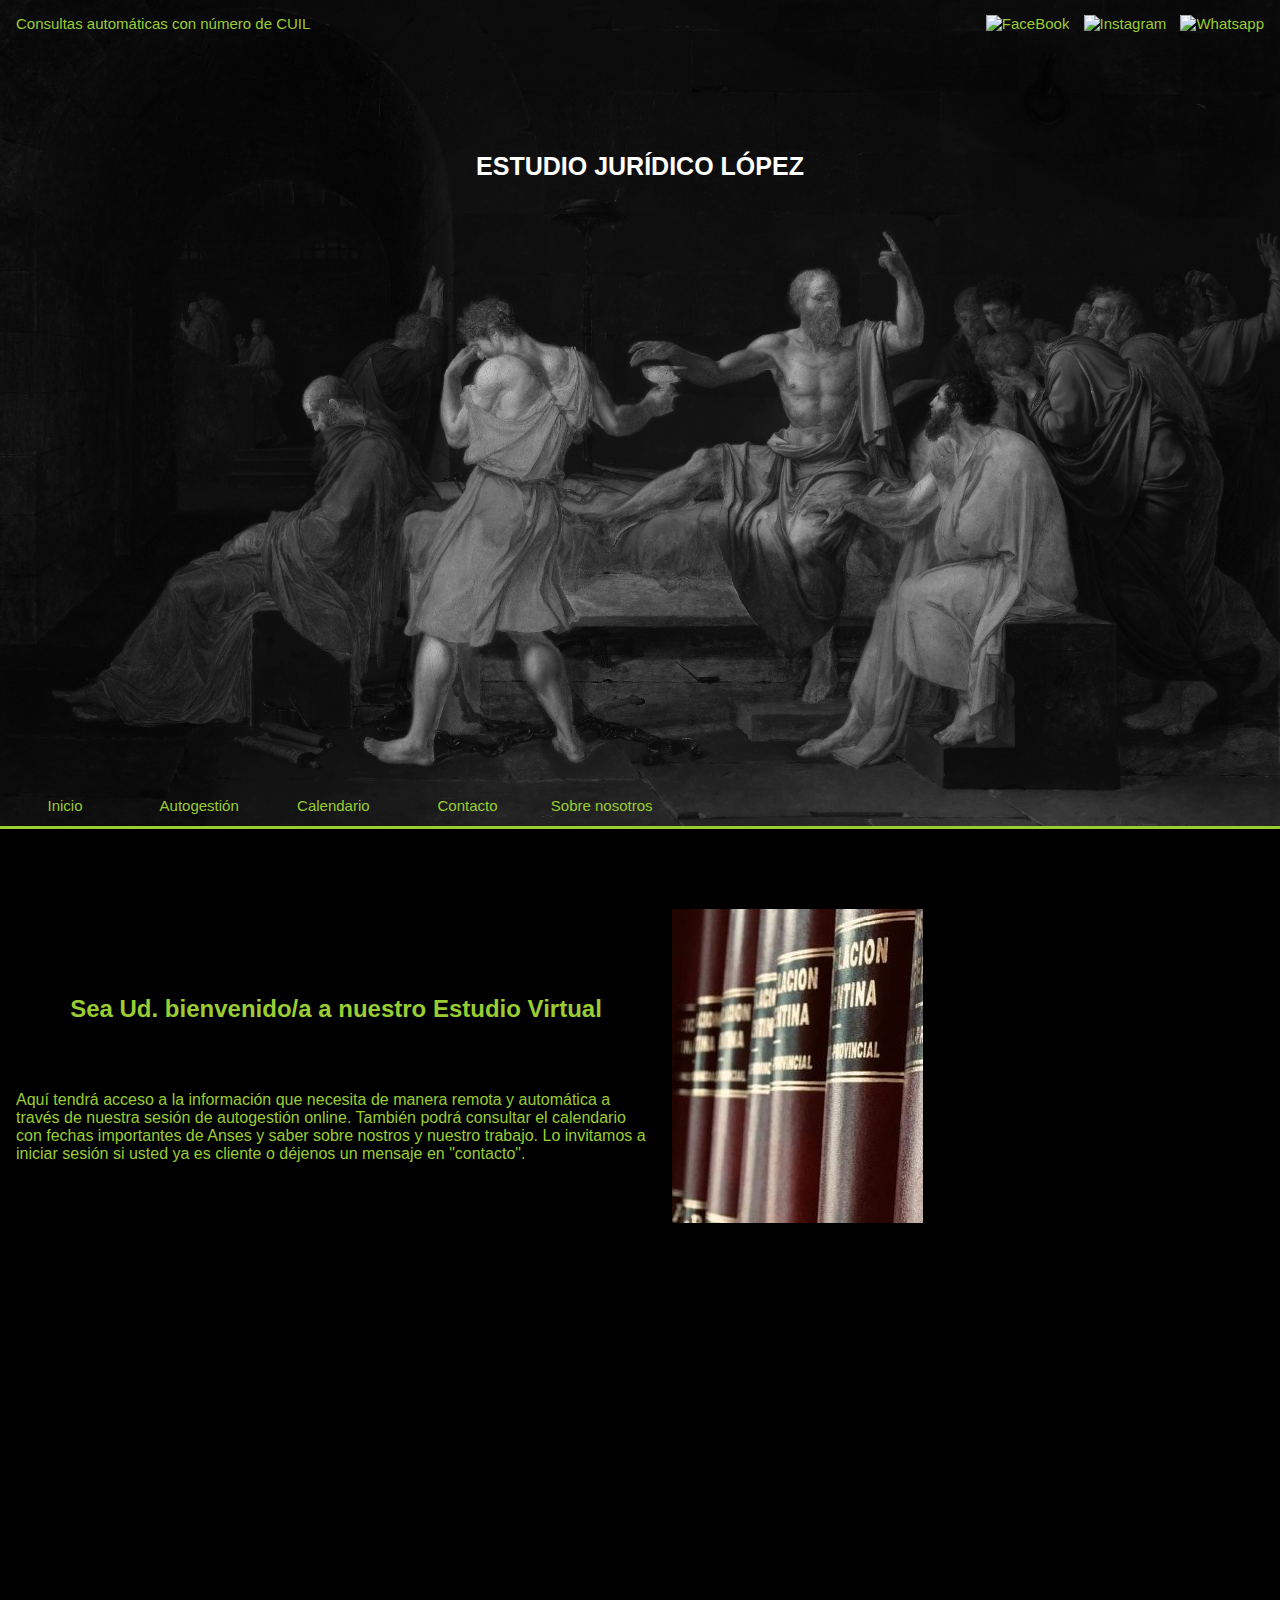
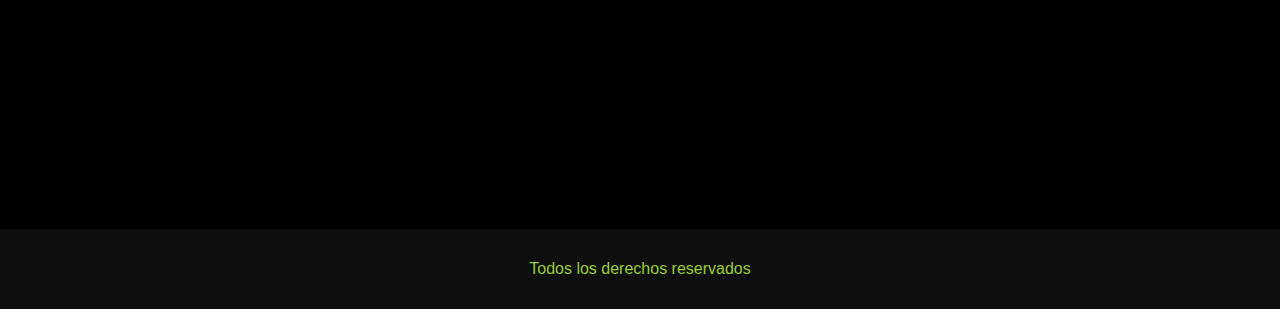
==== index.html @ 2b4d8e77 "va quedando" ====
<!Doctype html>
<html lang = "es">
    <head>
        <meta charset = "UTF-8">
        <meta name = "viewport" content = "width-device-width, initial-scale = 1.0">
        <link rel = "stylesheet" href = "stylo.css">

        <title>Estudio Juridico Lopez</title>
    </head>
    <body>
        <main>
            
            <header>
                <div class="superior">
                    <img src="media/señall.jpg" alt="Juicio" style="width:100%;">
                    <div class="top-left">
                        <a href = "autogestion.html">Consultas automáticas con número de CUIL</a>
                    </div>
                    <div class="top-right">
                        <a href = "facebook.com">
                            <img src = "logo.face.png" alt = "FaceBook">
                        </a>
                        <a href = "instagram.com">
                            <img src = "logo.inst.png" alt = "Instagram">
                        </a>
                        <a href = "whatsapp.com">
                            <img src = "logo.wsp.png" alt = "Whatsapp">
                        </a>
                    </div>

                    <h1>ESTUDIO JURÍDICO LÓPEZ</h1>

                    <div class="bottom">
                        <nav class = "navBar">
                            <ul>
                                <li><a href = "index.html">Inicio</a></li>
                                <li><a href = "autogestion.html">Autogestión</a></li>
                                <li><a href = "calendario.html">Calendario</a></li>
                                <li><a href = "contacto.html">Contacto</a></li>
                                <li><a href = "sobrenos.html">Sobre nosotros</a></li>
                            </ul>
                        </nav>
                    </div>
                    
                  </div>
                
            </header>
           
        </main>
        
        <div class = "elDiv">
            <section class = "content">
                <h2>Sea Ud. bienvenido/a a nuestro Estudio Virtual</h2>
                <br>
                <p>Aquí tendrá acceso a la información que necesita de manera remota y automática a través de nuestra sesión de autogestión online. También podrá consultar el calendario con fechas importantes de Anses y saber sobre nostros y nuestro trabajo. Lo invitamos a iniciar sesión si usted ya es cliente o déjenos un mensaje en "contacto".
                </p>
            </section>
        
            <section class = "contentDos">
                <a href="autogestion.html">
                    <img class = "biblio" src = "media/bibli.jpg" alt = "img">
                </a>
            </section>
        </div>

        <footer>
            Todos los derechos reservados
        </footer>
    </body>      
</html>
---- stylo.css ----
*{
    margin: 0;
    padding: 0;
}
body{
    background-color: black;
    font-family: 'Lucida Sans', 'Lucida Sans Regular', 'Lucida Grande', 'Lucida Sans Unicode', Geneva, Verdana, sans-serif;
}

header{
    color: white;
}


/*superior contiene imagen + texto*/
.superior {
    position: relative;
    text-align: center;
    color: white;
    font-size: 15px;
    background-color: yellowgreen;
  }
  
/*link autogestion*/
.top-left {
    position: absolute;
    top: 15px;
    left: 16px;
}
 
/*redes sociales*/
.top-right {
    position: absolute;
    top: 15px;
    right: 16px;
    height: 500px;
    word-spacing: 10px;
    text-decoration: none;
}
 
/*navegacion por el sitio*/
.bottom {
    position: absolute;
    bottom: 15px;
    margin: 0 auto;
}

.navBar {
    display: flex;
    justify-content: space-between;
    width: 100%;
    margin: 0 auto;
}
    
ul li{
    display: inline-block;
    width: 130px;
    text-decoration: none;
    justify-content: center;
    text-align: center;
    margin: 0 auto;
}

a{
    text-decoration: none;
    color:yellowgreen;
}

h1{
    font-size: 25px;
    position: absolute;
    top: 20%;
    left: 50%;
    transform: translate(-50%, -50%);
}

h2{
    margin-top: 100px;
    padding-top: 50px;
    padding-bottom: 50px;
    color: yellowgreen;
    text-align: center;
}

h3{
    color: yellowgreen;
}

.texto{
    margin-top: 100px;
}

.campo{
    color :yellowgreen;
}

.campo2{
    color:yellowgreen;
    text-align: center;
    font-size: 15px;
}

/*texto e imagen del cuerpo*/
.elDiv{
    width: 100%;
    margin: 0 auto 0 auto;
    display: flexbox;
    flex-direction: column;
    flex-wrap: wrap;
    align-items: flex-start;
    height: 1000px;
    
}

/*texto*/
.content{
    width: 50%;
    color: yellowgreen;
    background-color: black;
    float: left;
    padding: 1rem;
    height: 500px;
}

/*imagen*/
.contentDos{
    background-color: black;
    padding: 5rem;
    height: 500px;
}


table{
   margin: auto;
}

.tabli{
    font-weight: bolder;
    border-style: inset;
    border: yellowgreen;
    border-bottom: dotted;
    border-width: 5px;
    text-align: center;
}

tr, td {
    padding: 5px;
    border-style: none;
    border: yellowgreen;
    border-style: inset;
    border-width: 3px;
  }


footer{
    height: 80px;
    text-align: center;
    background-color: rgb(13, 14, 13);
    color: yellowgreen;
    line-height: 80px;
    width: 100%;
}
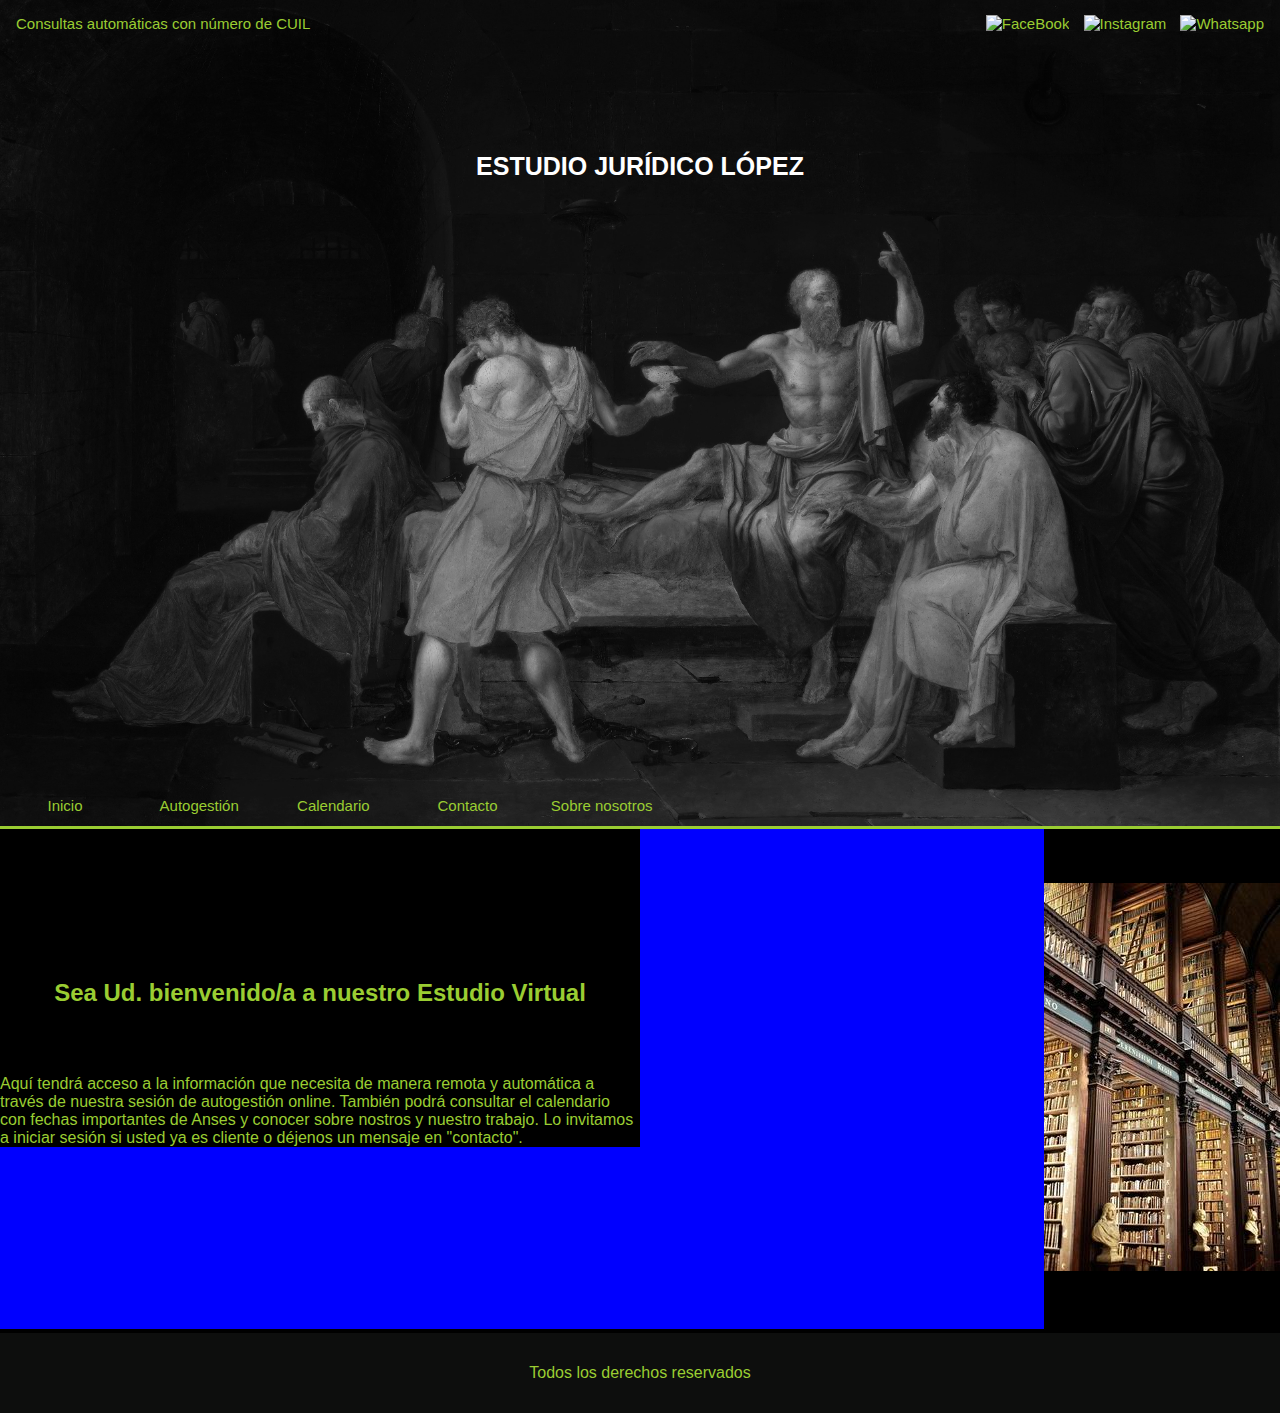
==== commit 92065bfb: "cambio de imagen" ====
--- a/index.html
+++ b/index.html
@@ -52,17 +52,17 @@
             <section class = "content">
                 <h2>Sea Ud. bienvenido/a a nuestro Estudio Virtual</h2>
                 <br>
-                <p>Aquí tendrá acceso a la información que necesita de manera remota y automática a través de nuestra sesión de autogestión online. También podrá consultar el calendario con fechas importantes de Anses y saber sobre nostros y nuestro trabajo. Lo invitamos a iniciar sesión si usted ya es cliente o déjenos un mensaje en "contacto".
+                <p>Aquí tendrá acceso a la información que necesita de manera remota y automática a través de nuestra sesión de autogestión online. También podrá consultar el calendario con fechas importantes de Anses y conocer sobre nostros y nuestro trabajo. Lo invitamos a iniciar sesión si usted ya es cliente o déjenos un mensaje en "contacto".
                 </p>
             </section>
         
             <section class = "contentDos">
                 <a href="autogestion.html">
-                    <img class = "biblio" src = "media/bibli.jpg" alt = "img">
+                    <img class = "bibl" src = "media/bibl.jpg" alt = "img">
                 </a>
             </section>
         </div>
-
+        <div class="clear"></div>
         <footer>
             Todos los derechos reservados
         </footer>
--- a/stylo.css
+++ b/stylo.css
@@ -103,32 +103,34 @@
 /*texto e imagen del cuerpo*/
 .elDiv{
     width: 100%;
-    margin: 0 auto 0 auto;
-    display: flexbox;
-    flex-direction: column;
-    flex-wrap: wrap;
-    align-items: flex-start;
-    height: 1000px;
-    
+    background-color: blue;
+    height: 500px;
+    display:inline-block;
 }
 
 /*texto*/
 .content{
     width: 50%;
     color: yellowgreen;
-    background-color: black;
+    background-color: black;    
     float: left;
-    padding: 1rem;
-    height: 500px;
 }
 
 /*imagen*/
 .contentDos{
     background-color: black;
-    padding: 5rem;
+    float: right;
     height: 500px;
+    display:flex;
+    justify-content: center;
+    align-items: center;
 }
 
+
+
+.clear{
+    clear:both;
+}
 
 table{
    margin: auto;
